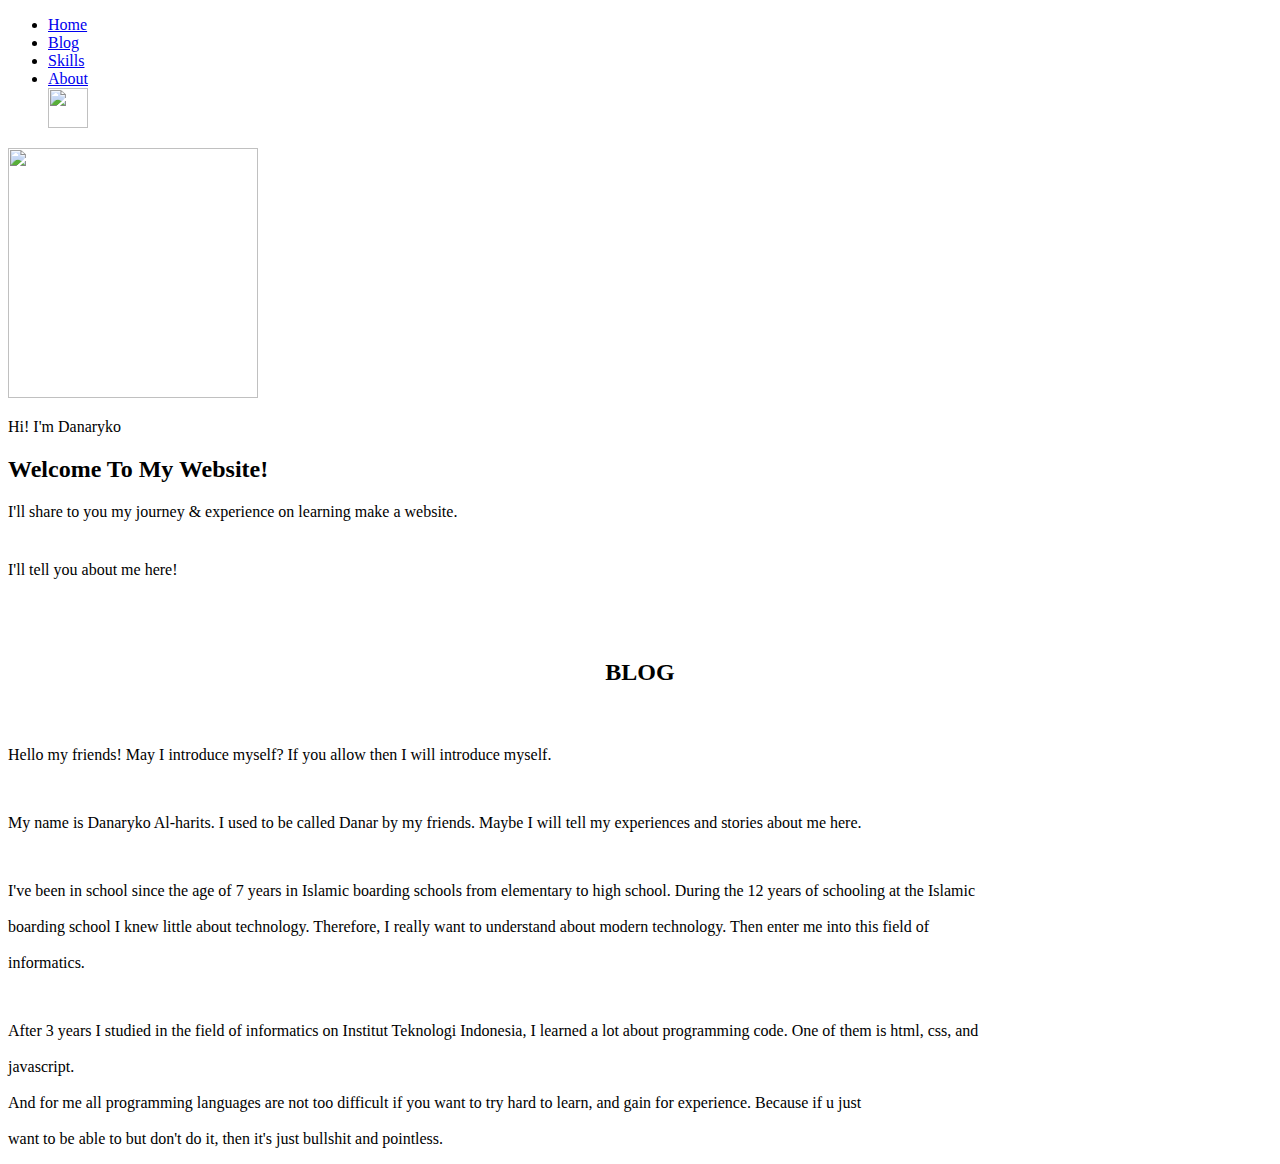
==== index.html @ e7376ada "Create index.html" ====
<!DOCTYPE html>
<html lang="en">
<head>
    <meta charset="UTF-8">
    <meta http-equiv="X-UA-Compatible" content="IE=edge">
    <meta name="viewport" content="width=device-width, initial-scale=1.0">
    <link rel="stylesheet" href="styles.css" />
    <title>Technical Project 01</title>
</head>
<body>
    <nav>
        <div class="wrapper">     
            <div class="menu">
                <ul>
                    <li><a href="#HOME">Home</a></li>
                    <li><a href="#Blog">Blog</a></li>
                    <li><a href="#SKILLS">Skills</a></li>
                    <li><a href="#ABOUT">About</a></li>
                    <a href="#PROFILE" class="tbl-profile"><img src="ICON\undraw_male_avatar_re_tqsc.svg" width="40" height="40"/></a>
                </ul>
            </div>
        </div>
    </nav>
        <div class="wrapper2">
            <section id="HOME">
                <div class="img-awal">
                    <img src="IMG\6647206_3286583.png" width="250" height="250"/>
                </div>
                <div class="kolom">
                    <p class="deskripsi">Hi! I'm Danaryko</p>
                    <h2>Welcome To My Website!</h2>
                    <p>I'll share to you my journey & experience on learning make a website.</p>
                </div>
            </section>
            <section id="Blog">
                <div class="kolom">
                    <p class="deskripsi" style="margin-top: 40px;">I'll tell you about me here!</p>
                    <h2 style="margin-top: 80px; margin-bottom: 60px; text-align: center;">BLOG</h2>
                    <div class="isi-blog">
                        <p>
                            Hello my friends! May I introduce myself?
                            If you allow then I will introduce myself.
                        </p>
                        <br>
                        <p>
                            My name is Danaryko Al-harits. I used to be called Danar by my friends. Maybe I will tell my experiences and stories about me here.
                        </p>
                        <br>
                        <p>
                            I've been in school since the age of 7 years in Islamic boarding schools from elementary to high school.
                            During the 12 years of schooling at the Islamic<br><br>boarding school I knew little about technology. Therefore, I really want to understand about modern technology. Then enter me into this field of 
                            <br><br>informatics.
                        </p>
                        <br>
                        <p>
                            After 3 years I studied in the field of informatics on Institut Teknologi Indonesia, I learned a lot about programming code.
                            One of them is html, css, and <br><br>javascript.
                            <br><br>And for me all programming languages ​​are not too difficult if you want to try hard to learn, and gain for experience. Because if u just
                            <br><br>want to be able to but don't do it, then it's just bullshit and pointless. 
                        </p>
                        <p></p>
                    </div>
                </div>
            </section>
        </div>
</body>
</html>
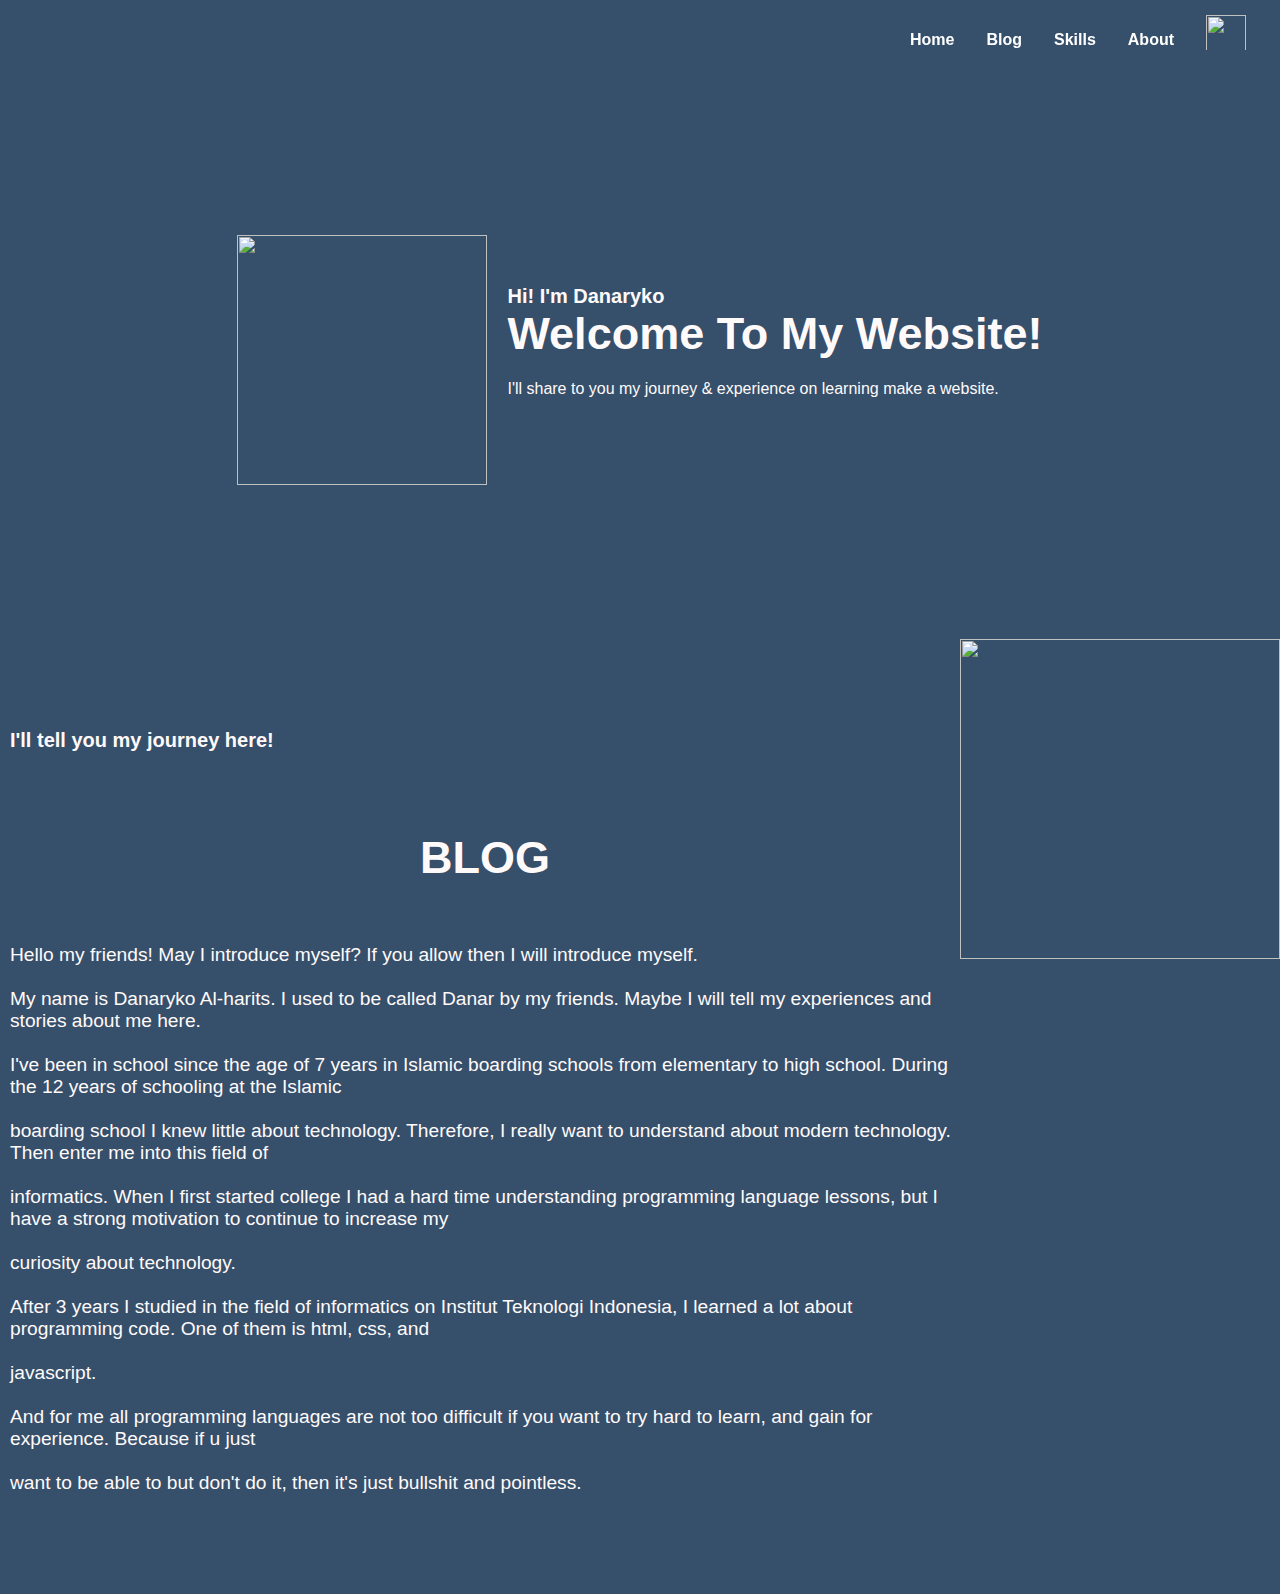
==== commit dbe49fd6: "Update index.html" ====
--- a/index.html
+++ b/index.html
@@ -34,7 +34,7 @@
             </section>
             <section id="Blog">
                 <div class="kolom">
-                    <p class="deskripsi" style="margin-top: 40px;">I'll tell you about me here!</p>
+                    <p class="deskripsi" style="margin-top: 40px;">I'll tell you my journey here!</p>
                     <h2 style="margin-top: 80px; margin-bottom: 60px; text-align: center;">BLOG</h2>
                     <div class="isi-blog">
                         <p>
@@ -49,7 +49,8 @@
                         <p>
                             I've been in school since the age of 7 years in Islamic boarding schools from elementary to high school.
                             During the 12 years of schooling at the Islamic<br><br>boarding school I knew little about technology. Therefore, I really want to understand about modern technology. Then enter me into this field of 
-                            <br><br>informatics.
+                            <br><br>informatics. When I first started college I had a hard time understanding programming language lessons, but I have a strong motivation to continue to increase my 
+                            <br><br> curiosity about technology.
                         </p>
                         <br>
                         <p>
@@ -61,6 +62,7 @@
                         <p></p>
                     </div>
                 </div>
+                <img src="IMG\4342052_19375.png" width="320" height="320" class="img-blog"/>
             </section>
         </div>
 </body>
--- a/styles.css
+++ b/styles.css
@@ -0,0 +1,110 @@
+*{
+    margin: 0px;
+    padding: 0px;
+    text-decoration: none;
+}
+body{
+    margin: 0px;
+    padding: 0px;
+    font-family: 'Open sans', sans-serif;
+}
+body{
+    background-color: #364f6b;
+}
+.wrapper{
+    width: 1100px;
+    margin: auto;
+    position: relative;
+}
+#HOME{
+    margin-top: 55px;
+}
+
+.menu{
+    float: right;
+    justify-content: flex-start;
+    align-items: center;
+}
+nav{
+    width: 100%;
+    margin: auto;
+    display: flex;
+    line-height: 80px;
+    position: sticky;
+    position: -webkit-sticky;
+    top: 0;
+}
+nav ul{
+    list-style-type: none;
+    margin: 0;
+    padding: 0;
+    overflow: hidden;
+}
+nav ul li{
+    float: left;
+}
+nav ul li a{
+    color: #FFFFFF;
+    font-weight: bold;
+    text-align: center;
+    padding: 0px 16px 0px 16px;
+    text-decoration: none;
+}
+nav ul li a:hover{
+    color: orangered;
+    text-decoration: none;
+}
+section{
+    margin: auto;
+    display: flex;
+    margin-bottom: 50px;
+}
+.kolom{
+    margin-top: 50px;
+    margin-bottom: 50px;
+    margin-left: 10px;
+    color: snow;
+}
+.kolom .deskripsi{
+    font-size: 20px;
+    font-weight: bold;
+    font-family: inherit;
+    color: snow;
+}
+h2{
+    font-family: inherit;
+    font-weight: 800;
+    font-size: 45px;
+    margin-bottom: 20px;
+    color: snow;
+}
+.wrapper2{
+    align-items: center;
+    display: flex;
+    flex-direction: column;
+    margin-top: 100px;
+}
+a.tbl-profile{
+    padding-top: 20px;
+    vertical-align: middle;
+    cursor: pointer;
+    margin-top: 10px;
+    padding: 0px 16px;
+    border-radius: 50%;
+    position: absolute;
+}
+.img-awal{
+    margin-right: 10px;
+}
+#Blog{
+    margin-top: 100px;
+}
+.isi-blog{
+    font-family: 'Trebuchet MS', 'Lucida Sans Unicode', 'Lucida Grande', 'Lucida Sans', Arial, sans-serif;
+    font-style: inherit;
+    font-size: larger;
+}
+
+
+
+
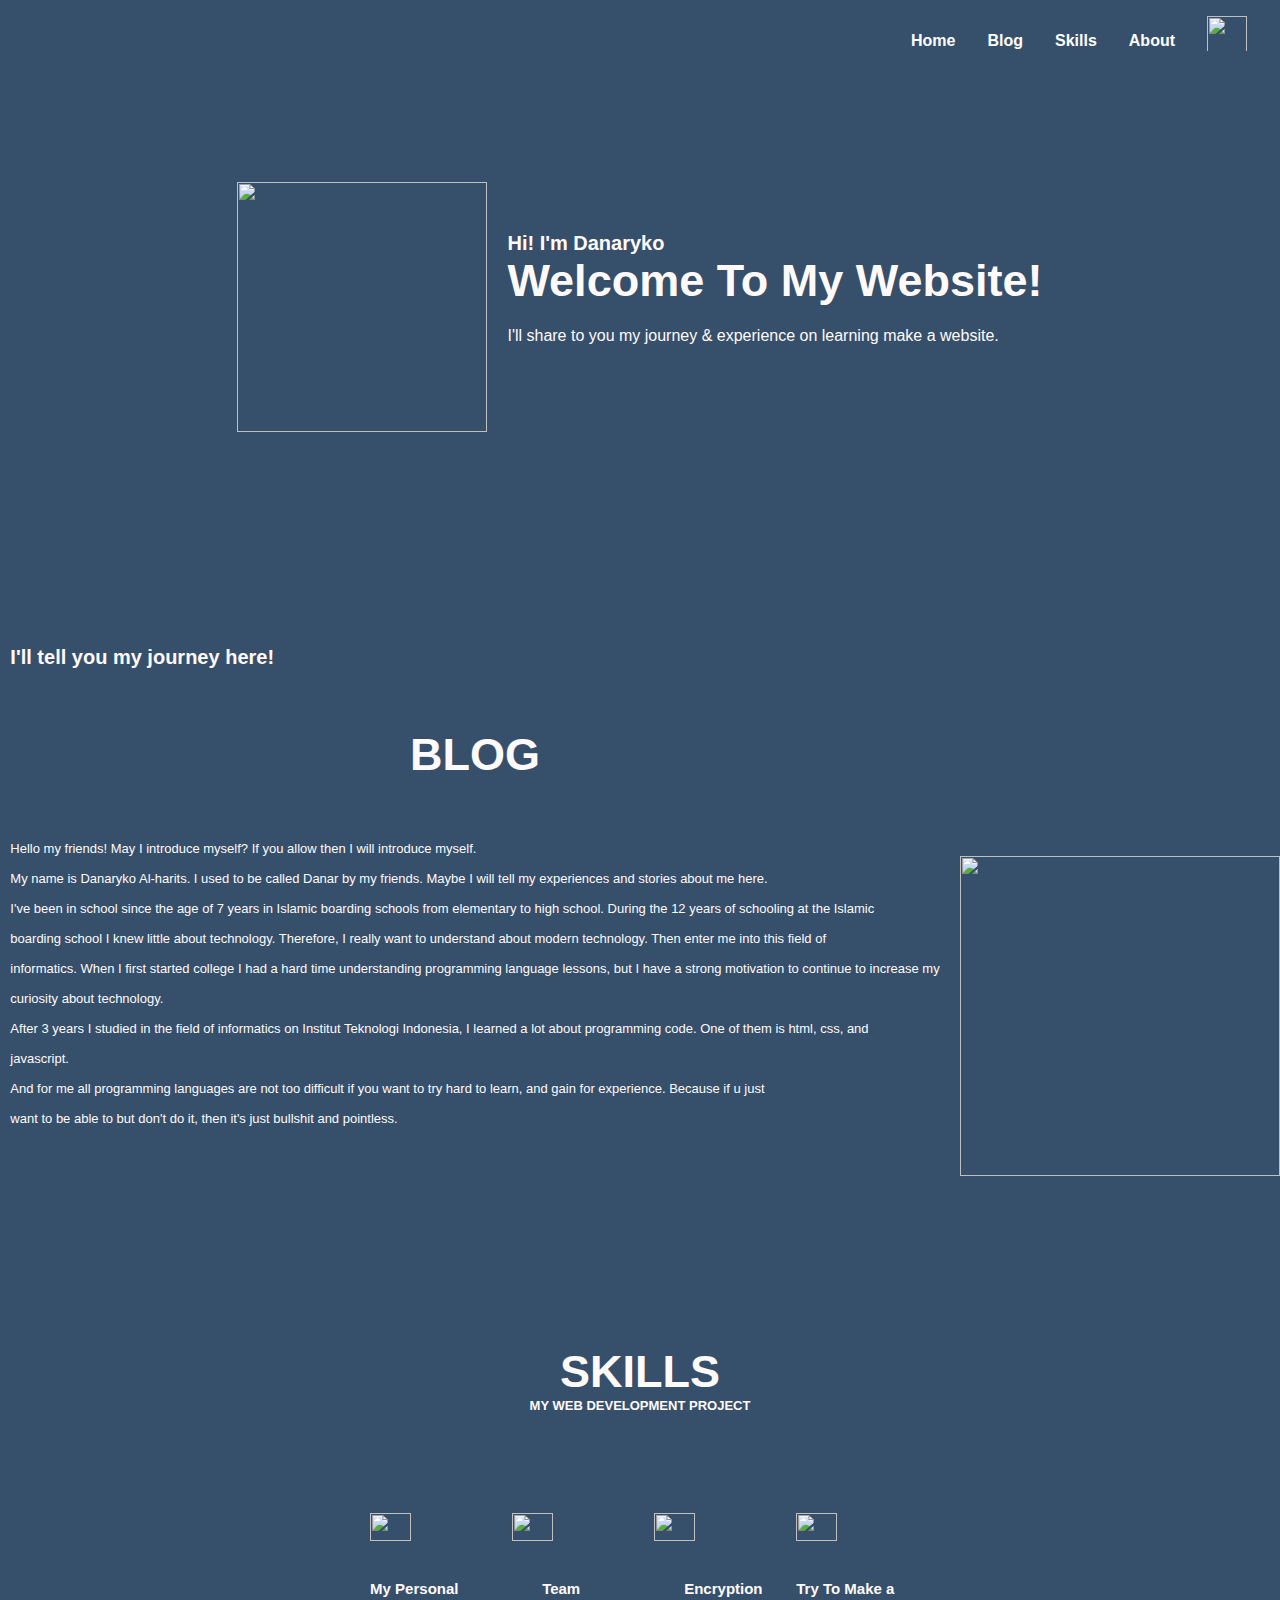
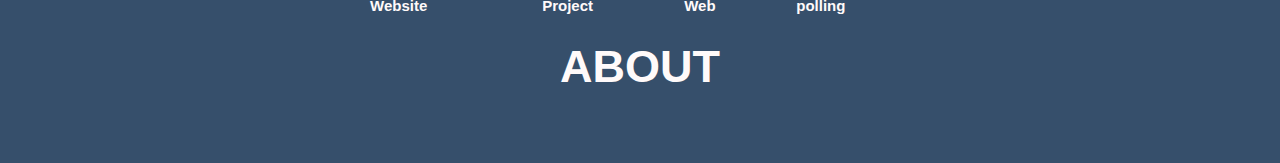
==== commit 514f8e19: "Update index.html" ====
--- a/index.html
+++ b/index.html
@@ -14,8 +14,8 @@
                 <ul>
                     <li><a href="#HOME">Home</a></li>
                     <li><a href="#Blog">Blog</a></li>
-                    <li><a href="#SKILLS">Skills</a></li>
-                    <li><a href="#ABOUT">About</a></li>
+                    <li><a href="#Skills">Skills</a></li>
+                    <li><a href="#About">About</a></li>
                     <a href="#PROFILE" class="tbl-profile"><img src="ICON\undraw_male_avatar_re_tqsc.svg" width="40" height="40"/></a>
                 </ul>
             </div>
@@ -35,7 +35,7 @@
             <section id="Blog">
                 <div class="kolom">
                     <p class="deskripsi" style="margin-top: 40px;">I'll tell you my journey here!</p>
-                    <h2 style="margin-top: 80px; margin-bottom: 60px; text-align: center;">BLOG</h2>
+                    <h2 style="margin-top: 60px; margin-bottom: 60px; text-align: center;">BLOG</h2>
                     <div class="isi-blog">
                         <p>
                             Hello my friends! May I introduce myself?
@@ -64,6 +64,33 @@
                 </div>
                 <img src="IMG\4342052_19375.png" width="320" height="320" class="img-blog"/>
             </section>
+            <section id="Skills">
+                <h2 style="text-align: center;">
+                    SKILLS
+                <p style="font-size: small;">MY WEB DEVELOPMENT PROJECT</p>
+                </h2>
+                <div class="skill-session">
+                    <div class="skill-card">
+                        <img src="ICON\undraw_experience_design_re_ca7l.svg"/>
+                        <p>My Personal Website</p>
+                    </div>
+                    <div class="skill-card">
+                        <img src="ICON\undraw_team_up_re_84ok.svg"/>
+                        <p style="margin-left: 30px;">Team Project</p>
+                    </div>                    
+                    <div class="skill-card">
+                        <img src="ICON\undraw_mobile_encryption_re_yw3o.svg"/>
+                        <p style="margin-left: 30px;">Encryption Web</p>
+                    </div>                    
+                    <div class="skill-card">
+                        <img src="ICON\undraw_performance_overview_re_mqrq.svg"/>
+                        <p>Try To Make a polling</p>
+                    </div>
+                </div>
+            </section>
+            <section id="About">
+                <h2>ABOUT</h2>
+            </section>
         </div>
 </body>
 </html>--- a/styles.css
+++ b/styles.css
@@ -17,7 +17,7 @@
     position: relative;
 }
 #HOME{
-    margin-top: 55px;
+    margin-bottom: 20px;
 }
 
 .menu{
@@ -33,6 +33,9 @@
     position: sticky;
     position: -webkit-sticky;
     top: 0;
+    background: #364f6b;
+    z-index: 1;
+    border: 1px solid #364f6b;
 }
 nav ul{
     list-style-type: none;
@@ -102,9 +105,53 @@
 .isi-blog{
     font-family: 'Trebuchet MS', 'Lucida Sans Unicode', 'Lucida Grande', 'Lucida Sans', Arial, sans-serif;
     font-style: inherit;
-    font-size: larger;
+    font-size: small;
+    text-align: left;
+}
+.img-blog{
+    position: relative;
+    display: flex;
+    flex-direction: column-reverse;
+    justify-content: right;
+    margin-top: 300px;
+    margin-left: 20px;
+}
+#Skills{
+    display: flex;
+    flex-direction: column;
+    margin-top: 120px;
+}
+.skill-session{
+    width: 100%;
+    position: relative;
+    display: flex;
+    flex-wrap: wrap;
+    margin-top: 80px;
+    justify-content: space-around;
+}
+.skill-card{
+    width: 20%;
+    margin: 0 auto;
+    align-items: center;
+}
+.skill-card img{
+    width: 60%;
+    height: 60%;
+}
+.skill-card p{
+    font-weight: 600;
+    font-size: 15px;
+    color: snow;
+    margin-top: 20px;
+}
+.skill-card p:hover{
+    text-decoration: none;
+    color: orangered;
+    cursor: pointer;
 }
 
 
 
 
+
+
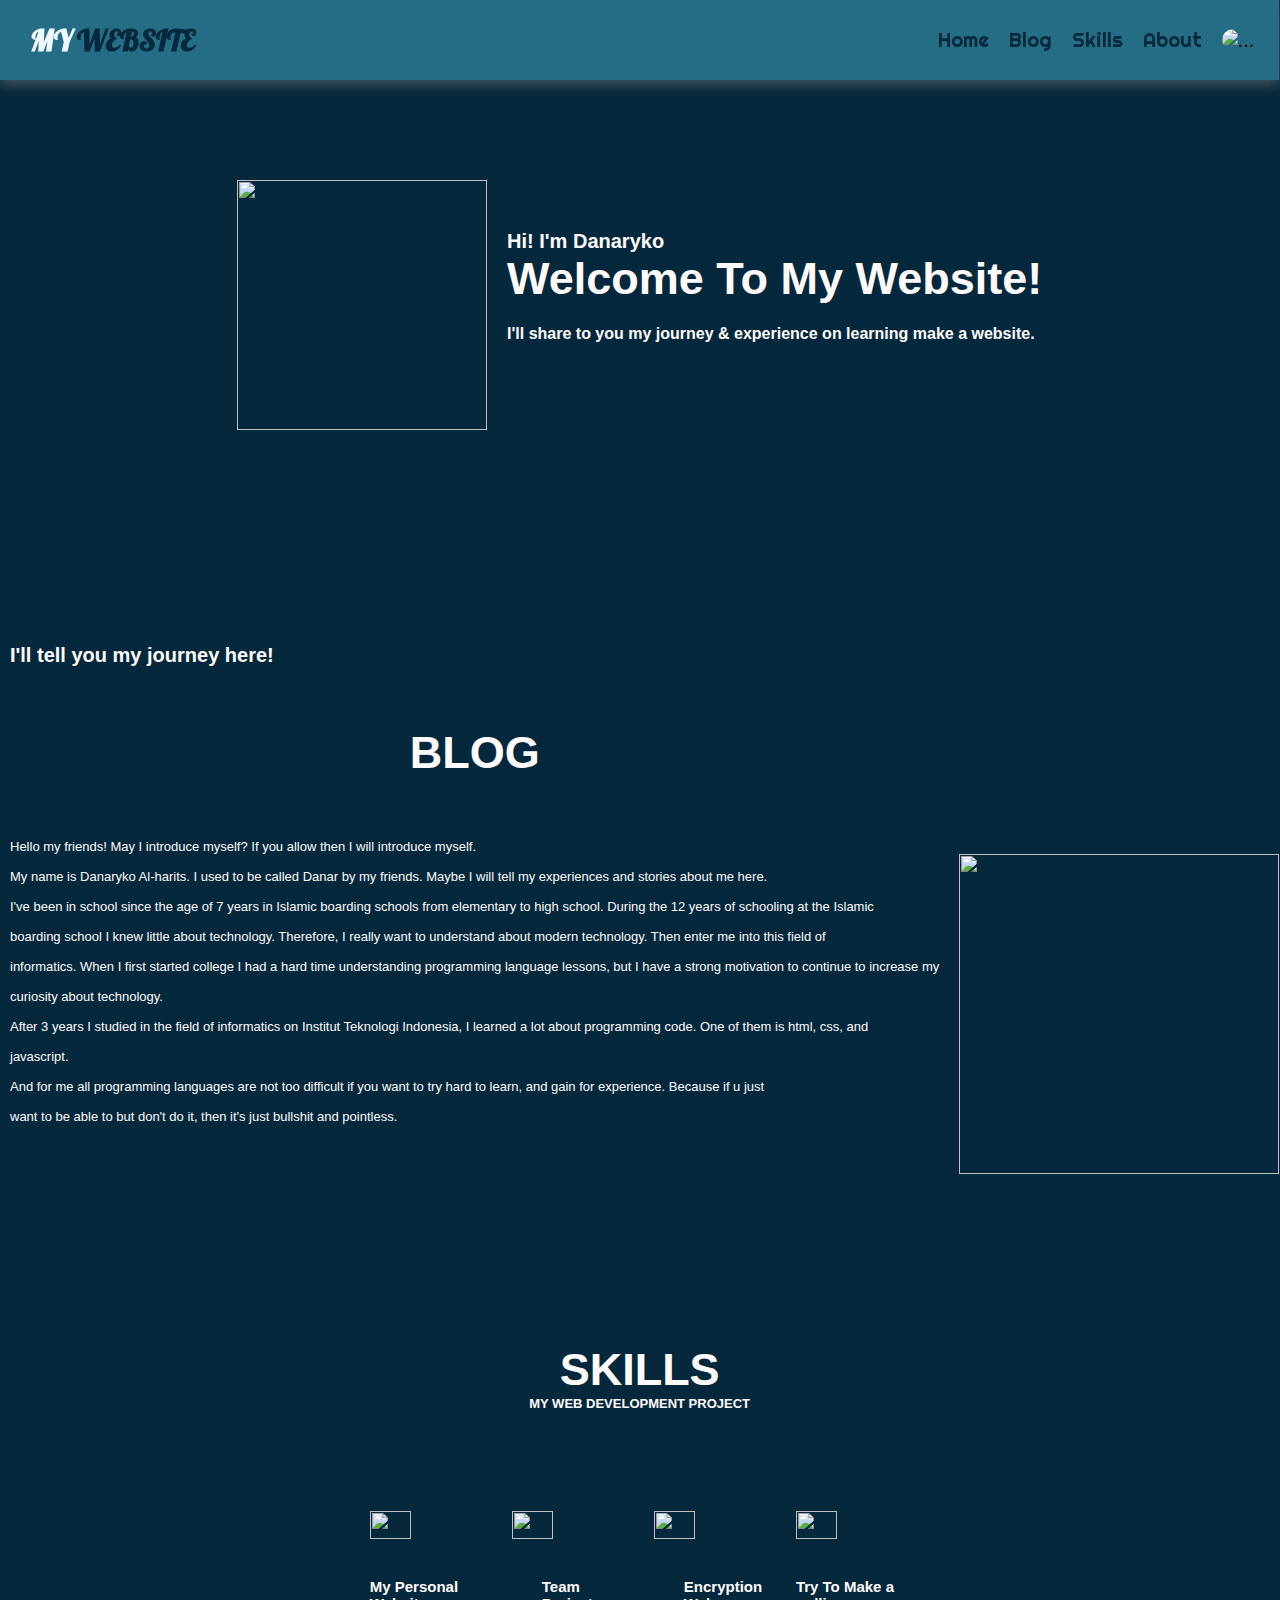
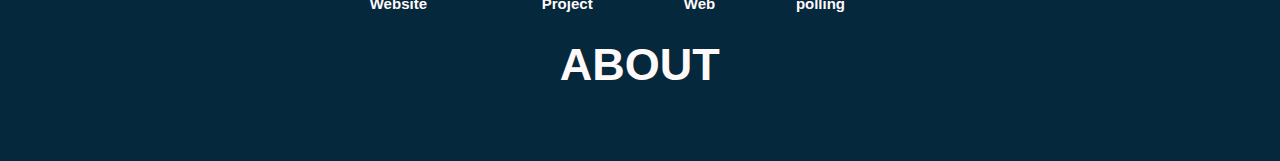
==== commit 95498b38: "Update index.html" ====
--- a/index.html
+++ b/index.html
@@ -5,22 +5,28 @@
     <meta http-equiv="X-UA-Compatible" content="IE=edge">
     <meta name="viewport" content="width=device-width, initial-scale=1.0">
     <link rel="stylesheet" href="styles.css" />
+    <style>
+        @import url('https://fonts.googleapis.com/css2?family=Gemunu+Libre:wght@300&display=swap');
+        @import url('https://fonts.googleapis.com/css2?family=Lobster&display=swap');
+        @import url('https://fonts.googleapis.com/css2?family=Righteous&display=swap');
+    </style>
     <title>Technical Project 01</title>
 </head>
 <body>
-    <nav>
-        <div class="wrapper">     
-            <div class="menu">
-                <ul>
-                    <li><a href="#HOME">Home</a></li>
-                    <li><a href="#Blog">Blog</a></li>
-                    <li><a href="#Skills">Skills</a></li>
-                    <li><a href="#About">About</a></li>
-                    <a href="#PROFILE" class="tbl-profile"><img src="ICON\undraw_male_avatar_re_tqsc.svg" width="40" height="40"/></a>
-                </ul>
+    <div class="fContainer"> 
+        <nav class="wrapper">
+            <div class="Brand">
+                <div class="firstname">MY</div>
+                <div class="lastname">WEBSITE</div>
             </div>
-        </div>
-    </nav>
+            <ul class="navigation">
+                <li><a href="#HOME">Home</a></li>
+                <li><a href="#Blog">Blog</a></li>
+                <li><a href="#Skills">Skills</a></li>
+                <li><a href="#About">About</a></li>
+                <li><img src="ICON\2Ce1.gif" alt="..."/></li>
+            </ul>
+        </nav>
         <div class="wrapper2">
             <section id="HOME">
                 <div class="img-awal">
--- a/styles.css
+++ b/styles.css
@@ -9,53 +9,77 @@
     font-family: 'Open sans', sans-serif;
 }
 body{
-    background-color: #364f6b;
+    display: flex;
+    width: 100%;
+    height: 100vh;
+    background-color: #06283D;
 }
 .wrapper{
-    width: 1100px;
+    display: flex;
+    justify-content: space-between;
     margin: auto;
-    position: relative;
+    position: sticky;
+    position: -webkit-sticky;
+    top: 0;
+    z-index: 1;
+    font-size: 20px;
+    padding: 15px;
+    height: 50px;
+    background-color: #256D85;
+    box-shadow: 0 5px 12px 0 rgba(129, 127, 127, 0.5);
+}
+.Brand{
+    display: flex;
+    flex-direction: row;
+    align-items: center;
+    font-size: 1.5em;
+    padding: 15px;
+    font-family: 'Lobster', cursive;
+}
+.firstname{
+    color: aliceblue;
+    font-weight: 700;
+}
+.lastname{
+    color: #06283D;
+    font-weight: 600;
+    padding-left: 4px;
+}
+.navigation{
+    display: flex;
+    justify-content: center;
+    align-items: center;
+}
+.navigation>li{
+    list-style-type: none;
+    padding: 10px;
+}
+.navigation>li>a{
+    color: #06283D;
+    font-size: 20px;
+    font-family: 'Righteous', cursive;
+    text-decoration: none;
+}
+.navigation>li>a:hover{
+    text-decoration: none;
+    color: snow;
+    transition: all .3s ease-in-out;
+}
+.navigation > li > img{
+    width: 40px;
+    height: 40px;
+    border-radius: 40px;
+}
+.navigation > li > img:hover{
+    width: 55px;
+    height: 55px;
+    border-radius: 55px;
+    cursor: pointer;
+    transition: .2s ease-in-out;
 }
 #HOME{
     margin-bottom: 20px;
-}
-
-.menu{
-    float: right;
-    justify-content: flex-start;
-    align-items: center;
-}
-nav{
-    width: 100%;
-    margin: auto;
-    display: flex;
-    line-height: 80px;
-    position: sticky;
-    position: -webkit-sticky;
-    top: 0;
-    background: #364f6b;
-    z-index: 1;
-    border: 1px solid #364f6b;
-}
-nav ul{
-    list-style-type: none;
-    margin: 0;
-    padding: 0;
-    overflow: hidden;
-}
-nav ul li{
-    float: left;
-}
-nav ul li a{
-    color: #FFFFFF;
-    font-weight: bold;
-    text-align: center;
-    padding: 0px 16px 0px 16px;
-    text-decoration: none;
-}
-nav ul li a:hover{
-    color: orangered;
-    text-decoration: none;
+    font-weight: 700;
 }
 section{
     margin: auto;
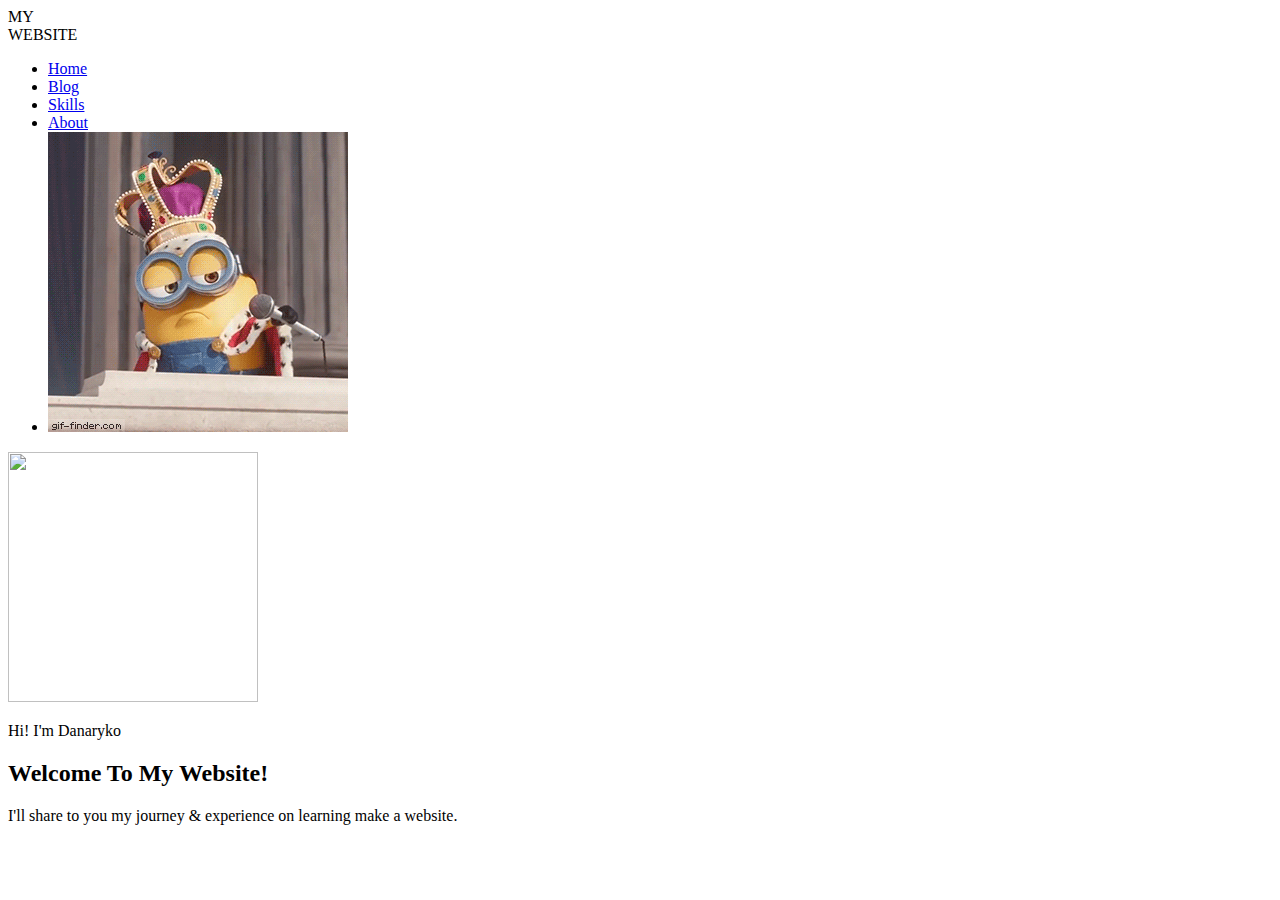
==== commit 551ca0f7: "Update index.html" ====
--- a/index.html
+++ b/index.html
@@ -4,31 +4,33 @@
     <meta charset="UTF-8">
     <meta http-equiv="X-UA-Compatible" content="IE=edge">
     <meta name="viewport" content="width=device-width, initial-scale=1.0">
-    <link rel="stylesheet" href="styles.css" />
+    <link rel="stylesheet" href="styles1.css" />
     <style>
         @import url('https://fonts.googleapis.com/css2?family=Gemunu+Libre:wght@300&display=swap');
         @import url('https://fonts.googleapis.com/css2?family=Lobster&display=swap');
         @import url('https://fonts.googleapis.com/css2?family=Righteous&display=swap');
+        @import url('https://fonts.googleapis.com/css2?family=Josefin+Sans&display=swap');
+        @import url('https://fonts.googleapis.com/css2?family=Staatliches&display=swap');
     </style>
-    <title>Technical Project 01</title>
+    <title>Home</title>
 </head>
 <body>
-    <div class="fContainer"> 
+    <div class="fContainer">
         <nav class="wrapper">
-            <div class="Brand">
-                <div class="firstname">MY</div>
-                <div class="lastname">WEBSITE</div>
+            <div class="brand">
+                    <div class="firstname">MY</div>
+                    <div class="lastname">WEBSITE</div>
             </div>
             <ul class="navigation">
-                <li><a href="#HOME">Home</a></li>
-                <li><a href="#Blog">Blog</a></li>
-                <li><a href="#Skills">Skills</a></li>
-                <li><a href="#About">About</a></li>
+                <li><a href="index.html">Home</a></li>
+                <li><a href="Blog.html">Blog</a></li>
+                <li><a href="Skills.html">Skills</a></li>
+                <li><a href="About.html">About</a></li>
                 <li><img src="ICON\2Ce1.gif" alt="..."/></li>
             </ul>
         </nav>
         <div class="wrapper2">
-            <section id="HOME">
+            <section>
                 <div class="img-awal">
                     <img src="IMG\6647206_3286583.png" width="250" height="250"/>
                 </div>
@@ -38,65 +40,7 @@
                     <p>I'll share to you my journey & experience on learning make a website.</p>
                 </div>
             </section>
-            <section id="Blog">
-                <div class="kolom">
-                    <p class="deskripsi" style="margin-top: 40px;">I'll tell you my journey here!</p>
-                    <h2 style="margin-top: 60px; margin-bottom: 60px; text-align: center;">BLOG</h2>
-                    <div class="isi-blog">
-                        <p>
-                            Hello my friends! May I introduce myself?
-                            If you allow then I will introduce myself.
-                        </p>
-                        <br>
-                        <p>
-                            My name is Danaryko Al-harits. I used to be called Danar by my friends. Maybe I will tell my experiences and stories about me here.
-                        </p>
-                        <br>
-                        <p>
-                            I've been in school since the age of 7 years in Islamic boarding schools from elementary to high school.
-                            During the 12 years of schooling at the Islamic<br><br>boarding school I knew little about technology. Therefore, I really want to understand about modern technology. Then enter me into this field of 
-                            <br><br>informatics. When I first started college I had a hard time understanding programming language lessons, but I have a strong motivation to continue to increase my 
-                            <br><br> curiosity about technology.
-                        </p>
-                        <br>
-                        <p>
-                            After 3 years I studied in the field of informatics on Institut Teknologi Indonesia, I learned a lot about programming code.
-                            One of them is html, css, and <br><br>javascript.
-                            <br><br>And for me all programming languages ​​are not too difficult if you want to try hard to learn, and gain for experience. Because if u just
-                            <br><br>want to be able to but don't do it, then it's just bullshit and pointless. 
-                        </p>
-                        <p></p>
-                    </div>
-                </div>
-                <img src="IMG\4342052_19375.png" width="320" height="320" class="img-blog"/>
-            </section>
-            <section id="Skills">
-                <h2 style="text-align: center;">
-                    SKILLS
-                <p style="font-size: small;">MY WEB DEVELOPMENT PROJECT</p>
-                </h2>
-                <div class="skill-session">
-                    <div class="skill-card">
-                        <img src="ICON\undraw_experience_design_re_ca7l.svg"/>
-                        <p>My Personal Website</p>
-                    </div>
-                    <div class="skill-card">
-                        <img src="ICON\undraw_team_up_re_84ok.svg"/>
-                        <p style="margin-left: 30px;">Team Project</p>
-                    </div>                    
-                    <div class="skill-card">
-                        <img src="ICON\undraw_mobile_encryption_re_yw3o.svg"/>
-                        <p style="margin-left: 30px;">Encryption Web</p>
-                    </div>                    
-                    <div class="skill-card">
-                        <img src="ICON\undraw_performance_overview_re_mqrq.svg"/>
-                        <p>Try To Make a polling</p>
-                    </div>
-                </div>
-            </section>
-            <section id="About">
-                <h2>ABOUT</h2>
-            </section>
         </div>
+    </div>
 </body>
 </html>